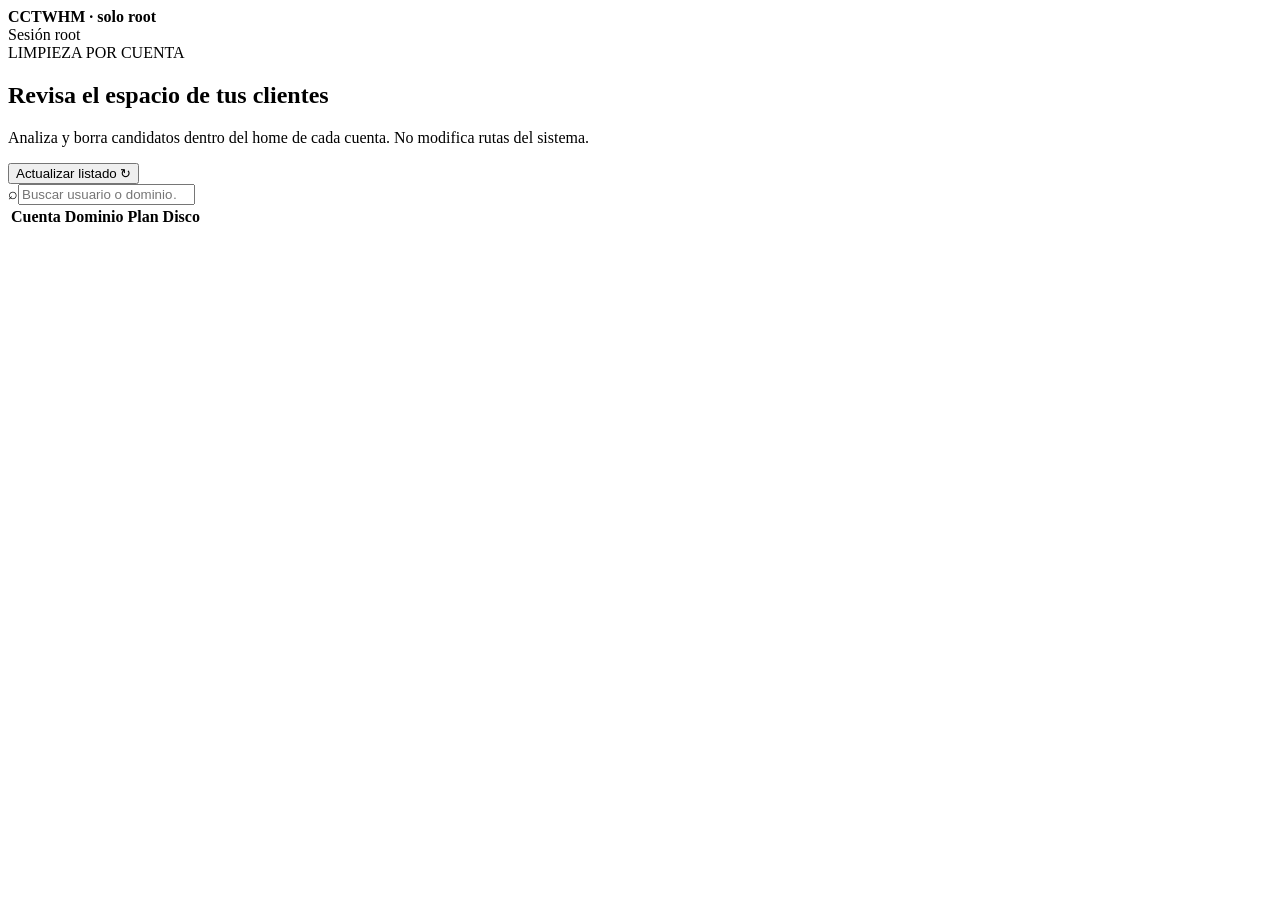
==== whm/index.html @ 12457ddc "Release v0.4.3: embed WHM UI in master.tmpl and clobber release uploads. Co-authored-by: Cursor <cur" ====
<!doctype html>
<html lang="es">
<head>
  <meta charset="utf-8">
  <meta name="viewport" content="width=device-width,initial-scale=1">
  <title>CCT · WHM Limpieza de espacio</title>
  <!-- Relative to this CGI so /cpsess…/cgi/addon_cct.cgi keeps the session prefix. -->
  <script>window.CCT_API = window.CCT_API || location.pathname;</script>
  <link rel="stylesheet" href="?action=asset&file=styles.css&v=0.4.3">
  <script type="importmap">
  {
    "imports": {
      "./model.js": "?action=asset&file=model.js",
      "./activity.js": "?action=asset&file=activity.js",
      "./model.js?v=0.4.3": "?action=asset&file=model.js",
      "./activity.js?v=0.4.3": "?action=asset&file=activity.js"
    }
  }
  </script>
  <script type="module" src="?action=asset&file=app.js&v=0.4.3"></script>
</head>
<body>
  <header class="topbar">
    <div class="brand"><strong>CCT<span>WHM · solo root</span></strong></div>
    <div class="account-chip"><span class="status-dot"></span><span id="session-label">Sesión root</span></div>
  </header>
  <main>
    <section id="list-view">
      <div class="page-heading">
        <div>
          <div class="eyebrow">LIMPIEZA POR CUENTA</div>
          <h1>Revisa el espacio de tus clientes</h1>
          <p>Analiza y borra candidatos dentro del home de cada cuenta. No modifica rutas del sistema.</p>
        </div>
        <button id="reload-accounts" class="button secondary" type="button">Actualizar listado ↻</button>
      </div>
      <div id="list-notice" class="notice" role="status" hidden></div>
      <div class="toolbar">
        <label class="search"><span aria-hidden="true">⌕</span><input id="account-search" type="search" placeholder="Buscar usuario o dominio…" aria-label="Buscar cuenta"></label>
      </div>
      <div class="table-wrap">
        <table>
          <thead><tr><th>Cuenta</th><th>Dominio</th><th>Plan</th><th>Disco</th><th></th></tr></thead>
          <tbody id="account-list"></tbody>
        </table>
      </div>
      <p id="account-empty" class="empty" hidden>No hay cuentas para mostrar.</p>
    </section>

    <section id="account-view" hidden>
      <nav class="breadcrumb" aria-label="Ubicación">
        <button id="back-list" class="text-button" type="button">← Cuentas</button>
        <span>›</span>
        <strong id="current-user">—</strong>
      </nav>
      <div class="whm-banner" role="status">Actuando como <strong>root</strong> sobre la cuenta <strong id="banner-user">—</strong>. El borrado es permanente y queda auditado.</div>
      <div class="page-heading">
        <div>
          <div class="eyebrow">CUENTA SELECCIONADA</div>
          <h1 id="account-title">—</h1>
          <p id="analysis-account">Sin análisis todavía.</p>
        </div>
        <div class="heading-actions">
          <button id="scan" class="button secondary" type="button">Analizar cuenta</button>
          <button id="show-audit" class="button secondary" type="button">Ver auditoría</button>
        </div>
      </div>
      <div id="notice" class="notice" role="status" aria-live="polite" hidden></div>
      <div id="warnings" class="warnings" hidden></div>
      <div id="cache-notice" class="cache-notice" role="status" hidden><strong>Actualización de cPanel</strong><p id="cache-message"></p><span id="cache-retry"></span></div>
      <section class="stats" aria-label="Cuota de la cuenta">
        <article class="stat"><div class="stat-label">CUOTA</div><strong id="quota-limit">—</strong></article>
        <article class="stat"><div class="stat-label">USADO</div><strong id="quota-used">—</strong><span id="quota-used-percent"></span></article>
        <article class="stat"><div class="stat-label">LIBRE</div><strong id="quota-free">—</strong></article>
        <article class="stat recoverable"><div class="stat-label">SELECCIÓN</div><strong id="selected-size">0 B</strong></article>
      </section>
      <div class="workspace">
        <section class="explorer">
          <div class="category-tabs" id="categories" role="group" aria-label="Categorías"></div>
          <div class="toolbar">
            <label class="search"><span aria-hidden="true">⌕</span><input id="search" type="search" placeholder="Buscar archivo…" aria-label="Buscar"></label>
            <select id="age" aria-label="Edad"><option value="0">Cualquier fecha</option><option value="7">Más de 7 días</option><option value="30">Más de 30 días</option><option value="90">Más de 90 días</option></select>
            <select id="sort" aria-label="Orden"><option value="size">Mayor tamaño</option><option value="oldest">Más antiguos</option><option value="name">Nombre</option></select>
          </div>
          <div class="selection-strip">
            <span id="visible-count">Sin análisis</span>
            <div class="selection-actions">
              <button id="select-spam" class="text-button" type="button" disabled>Seleccionar spam</button>
              <button id="clear-selection" class="text-button" type="button" disabled>Limpiar selección</button>
            </div>
          </div>
          <div class="table-wrap">
            <table>
              <thead><tr><th class="check-cell"><input type="checkbox" id="select-all" aria-label="Seleccionar visibles"></th><th>Elemento</th><th>Modificado</th><th class="size-cell">En disco</th><th>Revisión</th></tr></thead>
              <tbody id="file-list"></tbody>
            </table>
          </div>
          <div id="empty" class="empty" hidden><h3>Sin candidatos con este filtro</h3></div>
          <div class="table-footer"><span id="page-info">—</span><div><button id="previous-page" class="page-button" type="button">←</button><button id="next-page" class="page-button" type="button">→</button></div></div>
        </section>
        <aside class="plan">
          <div class="plan-eyebrow">PLAN DE LIMPIEZA</div>
          <h2>Confirma antes de borrar</h2>
          <div class="plan-amount"><strong id="plan-bytes">0 B</strong><span>estimados</span></div>
          <p id="selected-count">Ningún elemento seleccionado</p>
          <button id="review" class="button primary" type="button" disabled>Revisar y eliminar</button>
          <button id="refresh-quota" class="text-button refresh-quota" type="button">Refrescar uso en cPanel ↻</button>
        </aside>
      </div>
    </section>
  </main>

  <dialog id="confirmation">
    <form id="confirm-form">
      <h2>Eliminar en la cuenta seleccionada</h2>
      <p id="confirm-summary"></p>
      <div id="confirm-list" class="confirm-list"></div>
      <p class="delete-warning">Borrado permanente. Quedará registrado en la auditoría mensual de la cuenta.</p>
      <label id="backup-ack-row" class="check-label" hidden><input type="checkbox" id="backup-ack">Revisé los respaldos seleccionados.</label>
      <label class="confirm-label" for="confirm-word">Escribe <strong>ELIMINAR</strong></label>
      <input id="confirm-word" class="confirm-word" autocomplete="off" spellcheck="false">
      <div class="dialog-actions">
        <button type="button" class="button secondary close-dialog">Cancelar</button>
        <button type="submit" id="confirm-delete" class="button danger" disabled>Eliminar permanentemente</button>
      </div>
    </form>
  </dialog>

  <dialog id="audit-dialog">
    <form method="dialog">
      <h2>Auditoría de la cuenta</h2>
      <label>Mes <select id="audit-month"></select></label>
      <div id="audit-list" class="confirm-list"></div>
      <p id="audit-empty" class="mail-help" hidden>No hay eventos en este mes.</p>
      <div class="dialog-actions"><button class="button secondary" value="cancel">Cerrar</button></div>
    </form>
  </dialog>

  <dialog id="activity" class="activity-dialog" aria-labelledby="activity-title" aria-describedby="activity-message activity-count" tabindex="-1">
    <div class="activity-dots" aria-hidden="true"><span></span><span></span><span></span></div>
    <h2 id="activity-title">Trabajando…</h2>
    <p id="activity-message"></p>
    <progress id="activity-progress" max="100" value="0" aria-label="Elementos procesados" hidden></progress>
    <p id="activity-count" class="activity-count" aria-live="polite" hidden></p>
    <button id="activity-stop" class="button secondary" type="button" hidden>Pausar análisis</button>
  </dialog>
</body>
</html>
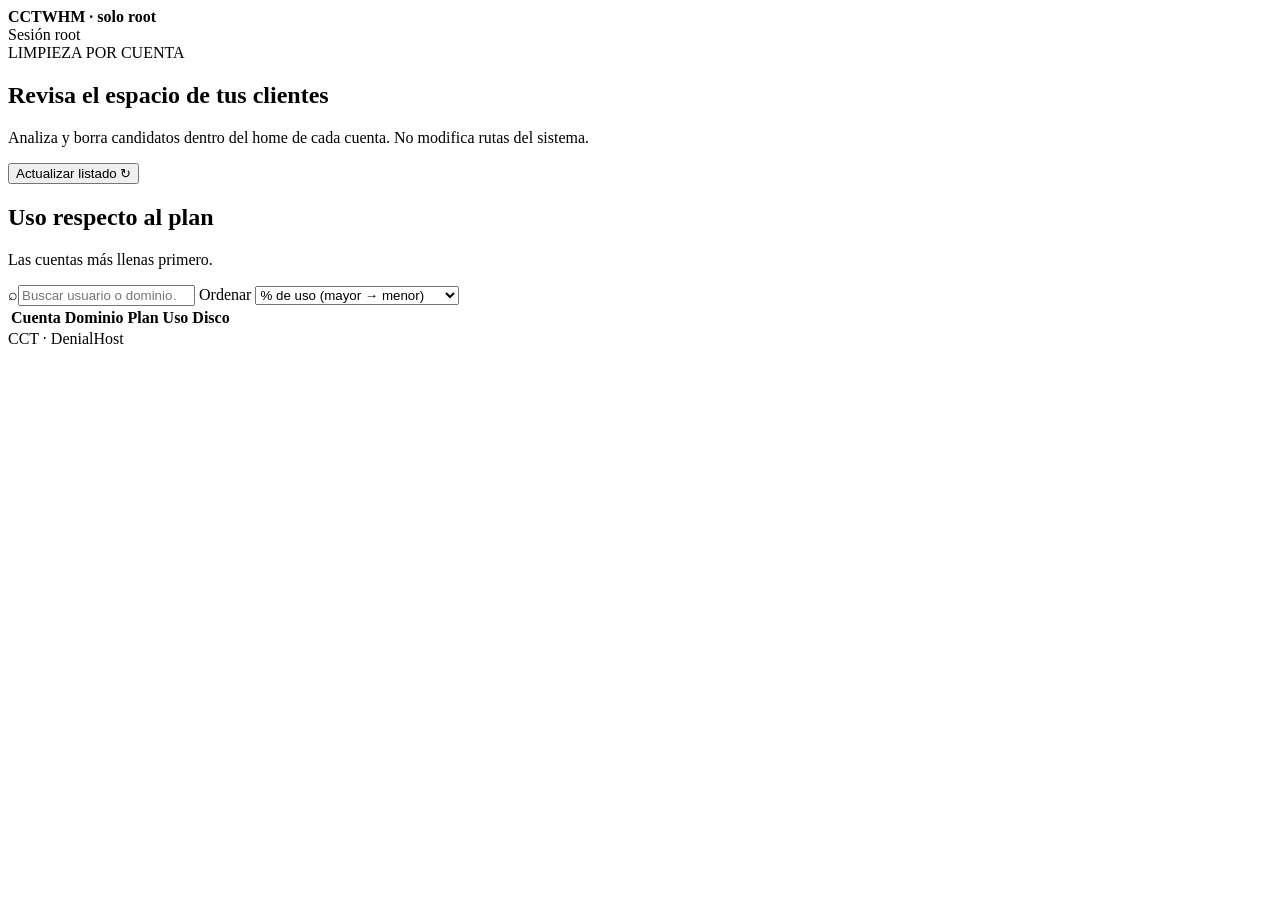
==== commit 924685a3: "Release v0.4.7: WHM account sort, usage chart, and footer branding. Co-authored-by: Cursor <cursorag" ====
--- a/whm/index.html
+++ b/whm/index.html
@@ -4,20 +4,10 @@
   <meta charset="utf-8">
   <meta name="viewport" content="width=device-width,initial-scale=1">
   <title>CCT · WHM Limpieza de espacio</title>
-  <!-- Relative to this CGI so /cpsess…/cgi/addon_cct.cgi keeps the session prefix. -->
-  <script>window.CCT_API = window.CCT_API || location.pathname;</script>
-  <link rel="stylesheet" href="?action=asset&file=styles.css&v=0.4.3">
-  <script type="importmap">
-  {
-    "imports": {
-      "./model.js": "?action=asset&file=model.js",
-      "./activity.js": "?action=asset&file=activity.js",
-      "./model.js?v=0.4.3": "?action=asset&file=model.js",
-      "./activity.js?v=0.4.3": "?action=asset&file=activity.js"
-    }
-  }
-  </script>
-  <script type="module" src="?action=asset&file=app.js&v=0.4.3"></script>
+  <!-- Relative query URLs keep the /cpsess…/cgi/addon_cct.cgi session prefix. -->
+  <!-- No inline scripts: CSP script-src 'self' blocks import maps and would leave a dead UI. -->
+  <link rel="stylesheet" href="?action=asset&file=styles.css&v=0.4.7">
+  <script type="module" src="?action=asset&file=app.js&v=0.4.7"></script>
 </head>
 <body>
   <header class="topbar">
@@ -35,12 +25,31 @@
         <button id="reload-accounts" class="button secondary" type="button">Actualizar listado ↻</button>
       </div>
       <div id="list-notice" class="notice" role="status" hidden></div>
+      <section class="usage-overview" aria-labelledby="usage-chart-title">
+        <div class="usage-overview-head">
+          <div>
+            <h2 id="usage-chart-title">Uso respecto al plan</h2>
+            <p id="usage-chart-caption">Las cuentas más llenas primero.</p>
+          </div>
+          <div id="usage-summary" class="usage-summary" aria-live="polite"></div>
+        </div>
+        <div id="usage-chart" class="usage-chart" role="img" aria-label="Gráfico de uso de disco por cuenta"></div>
+      </section>
       <div class="toolbar">
         <label class="search"><span aria-hidden="true">⌕</span><input id="account-search" type="search" placeholder="Buscar usuario o dominio…" aria-label="Buscar cuenta"></label>
+        <label class="sort-label">Ordenar
+          <select id="account-sort" aria-label="Ordenar cuentas">
+            <option value="usage" selected>% de uso (mayor → menor)</option>
+            <option value="disk">Disco usado (mayor → menor)</option>
+            <option value="user">Cuenta (A → Z)</option>
+            <option value="domain">Dominio (A → Z)</option>
+            <option value="plan">Plan (A → Z)</option>
+          </select>
+        </label>
       </div>
       <div class="table-wrap">
         <table>
-          <thead><tr><th>Cuenta</th><th>Dominio</th><th>Plan</th><th>Disco</th><th></th></tr></thead>
+          <thead><tr><th>Cuenta</th><th>Dominio</th><th>Plan</th><th>Uso</th><th>Disco</th><th></th></tr></thead>
           <tbody id="account-list"></tbody>
         </table>
       </div>
@@ -144,5 +153,11 @@
     <p id="activity-count" class="activity-count" aria-live="polite" hidden></p>
     <button id="activity-stop" class="button secondary" type="button" hidden>Pausar análisis</button>
   </dialog>
+
+  <footer class="site-footer">
+    <span id="footer-version">CCT</span>
+    <span aria-hidden="true">·</span>
+    <span>DenialHost</span>
+  </footer>
 </body>
 </html>
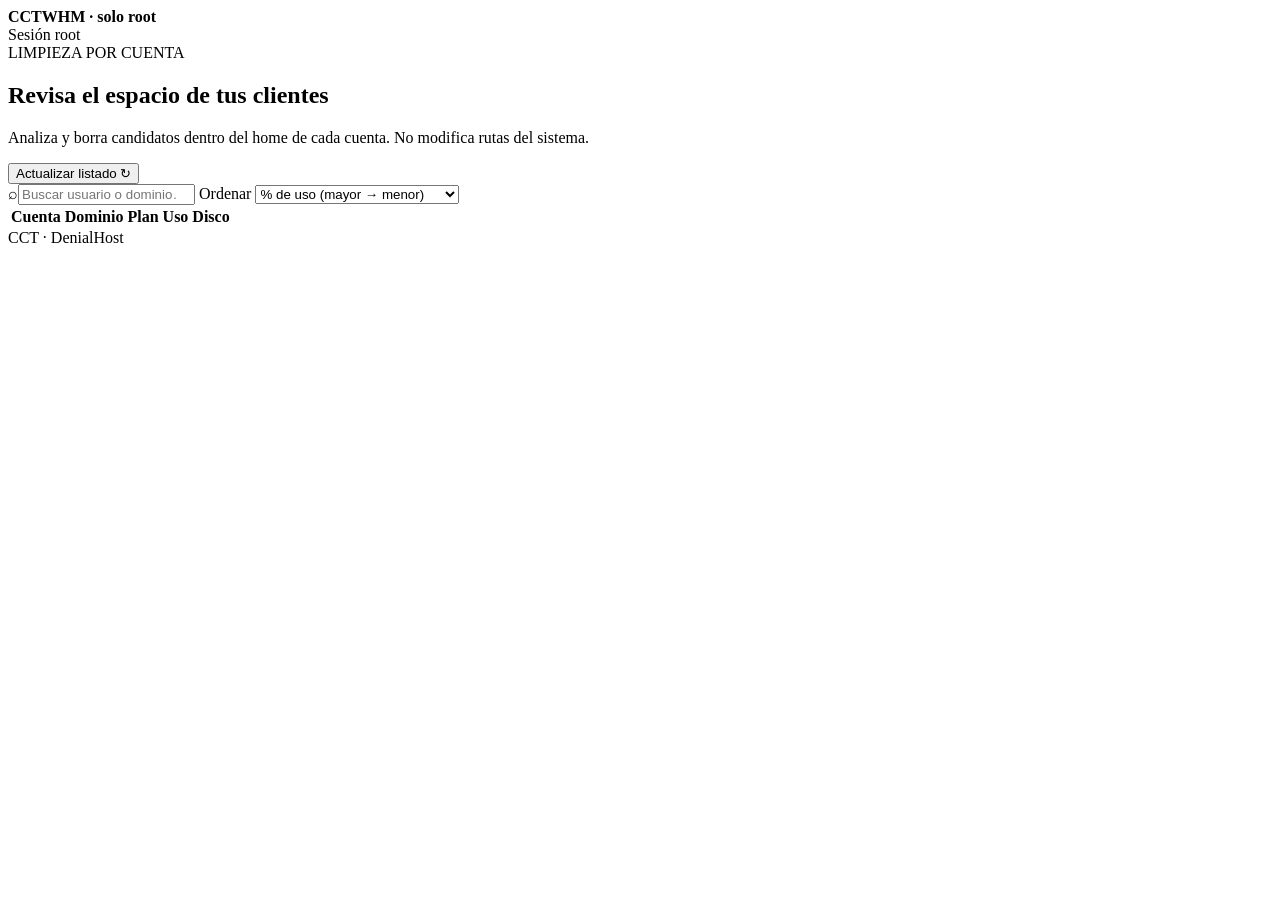
==== commit 0ec3605c: "Release v0.4.9: remove the WHM usage chart from the account list header. Co-authored-by: Cursor <cur" ====
--- a/whm/index.html
+++ b/whm/index.html
@@ -6,8 +6,8 @@
   <title>CCT · WHM Limpieza de espacio</title>
   <!-- Relative query URLs keep the /cpsess…/cgi/addon_cct.cgi session prefix. -->
   <!-- No inline scripts: CSP script-src 'self' blocks import maps and would leave a dead UI. -->
-  <link rel="stylesheet" href="?action=asset&file=styles.css&v=0.4.7">
-  <script type="module" src="?action=asset&file=app.js&v=0.4.7"></script>
+  <link rel="stylesheet" href="?action=asset&file=styles.css&v=0.4.9">
+  <script type="module" src="?action=asset&file=app.js&v=0.4.9"></script>
 </head>
 <body>
   <header class="topbar">
@@ -25,16 +25,6 @@
         <button id="reload-accounts" class="button secondary" type="button">Actualizar listado ↻</button>
       </div>
       <div id="list-notice" class="notice" role="status" hidden></div>
-      <section class="usage-overview" aria-labelledby="usage-chart-title">
-        <div class="usage-overview-head">
-          <div>
-            <h2 id="usage-chart-title">Uso respecto al plan</h2>
-            <p id="usage-chart-caption">Las cuentas más llenas primero.</p>
-          </div>
-          <div id="usage-summary" class="usage-summary" aria-live="polite"></div>
-        </div>
-        <div id="usage-chart" class="usage-chart" role="img" aria-label="Gráfico de uso de disco por cuenta"></div>
-      </section>
       <div class="toolbar">
         <label class="search"><span aria-hidden="true">⌕</span><input id="account-search" type="search" placeholder="Buscar usuario o dominio…" aria-label="Buscar cuenta"></label>
         <label class="sort-label">Ordenar
